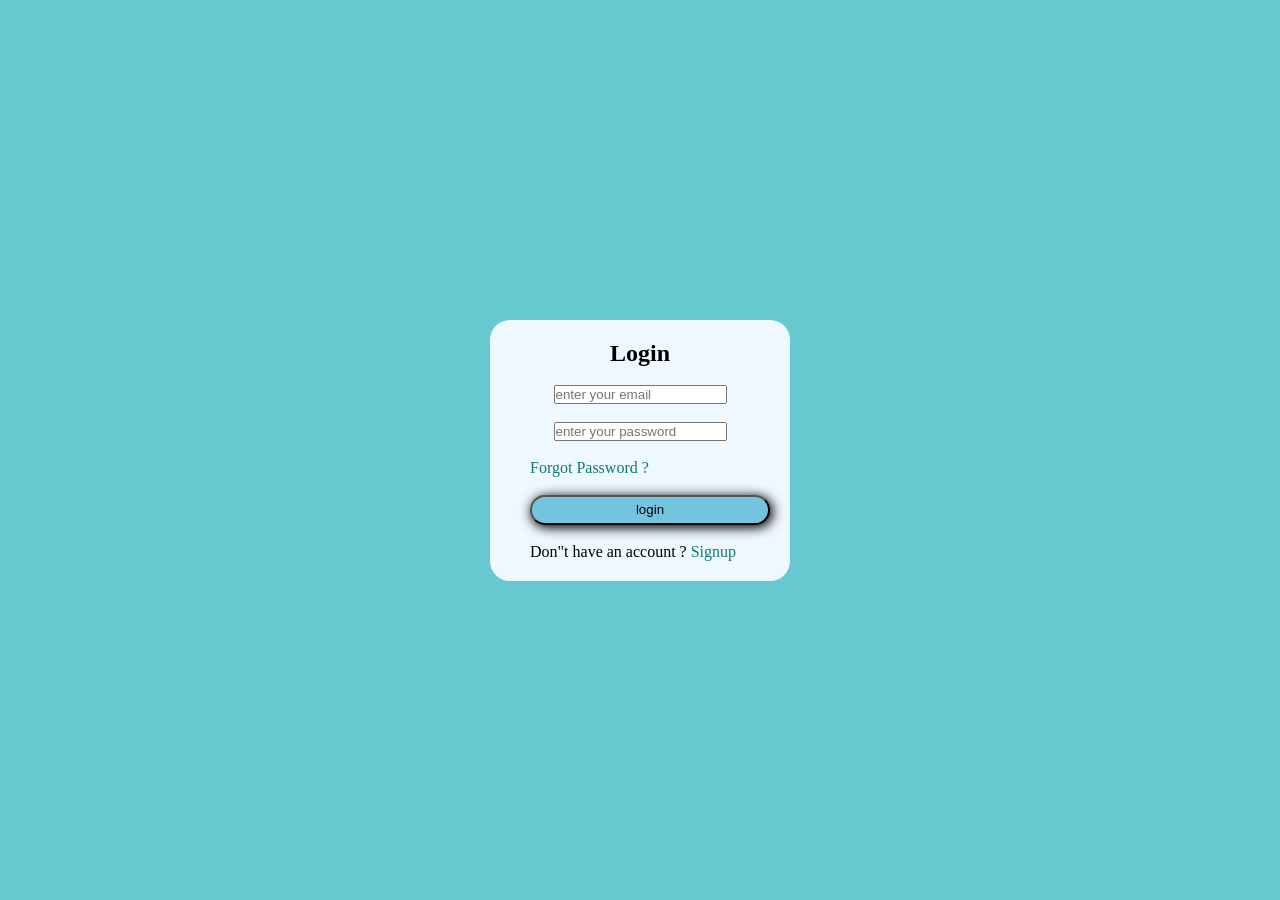
==== login.html @ 749b24f6 "first commit" ====
<!DOCTYPE html>
<html lang="en">
<head>
    <meta charset="UTF-8">
    <meta name="viewport" content="width=device-width, initial-scale=1.0">
    <title>Document</title>
    <link rel="stylesheet" href="./login.css">
</head>
<body>
    <div class="bg">

        <div class="login"> 
          <h2> Login</h2><br>
          <form>
            <input type="text" placeholder="enter your email"><br><br>
            <input type="text" placeholder="enter your password"><br><br>
          </form>
          <a href="Forgot pass" > Forgot Password ?</a><br><br>
          <button>login</button><br><br>
          <p> Don"t have an account ? <a href="Signup" >Signup</a></p> 
          

        </div>





    </div>
    
</body>
</html>
---- login.css ----
* {
    margin: 0;
    padding: 0;
    box-sizing: border-box;
}


.bg {
    background-color: rgb(103, 200, 207);
    height: 100vh;
    display: flex;
    justify-content: center;
    align-items: center;
}

.login {
    background-color: aliceblue;
    border-radius: 20px;
    width: 300px;
    padding: 20px 40px;
}

.login>h2 {
    text-align: center;
}

.login>form {
    text-align: center;
}

.login>button {
    width: 240px;
    height: 30px;
    background-color: rgb(115, 197, 223);
    border-radius: 20px;
    box-shadow: 2px 2px 12px 1px;
}

.login>a {
    text-decoration: none;
    color: rgb(15, 121, 115);
}

.login>p>a {
    text-decoration: none;
    color: rgb(15, 121, 115);
}
.form>input{ padding: 1;}
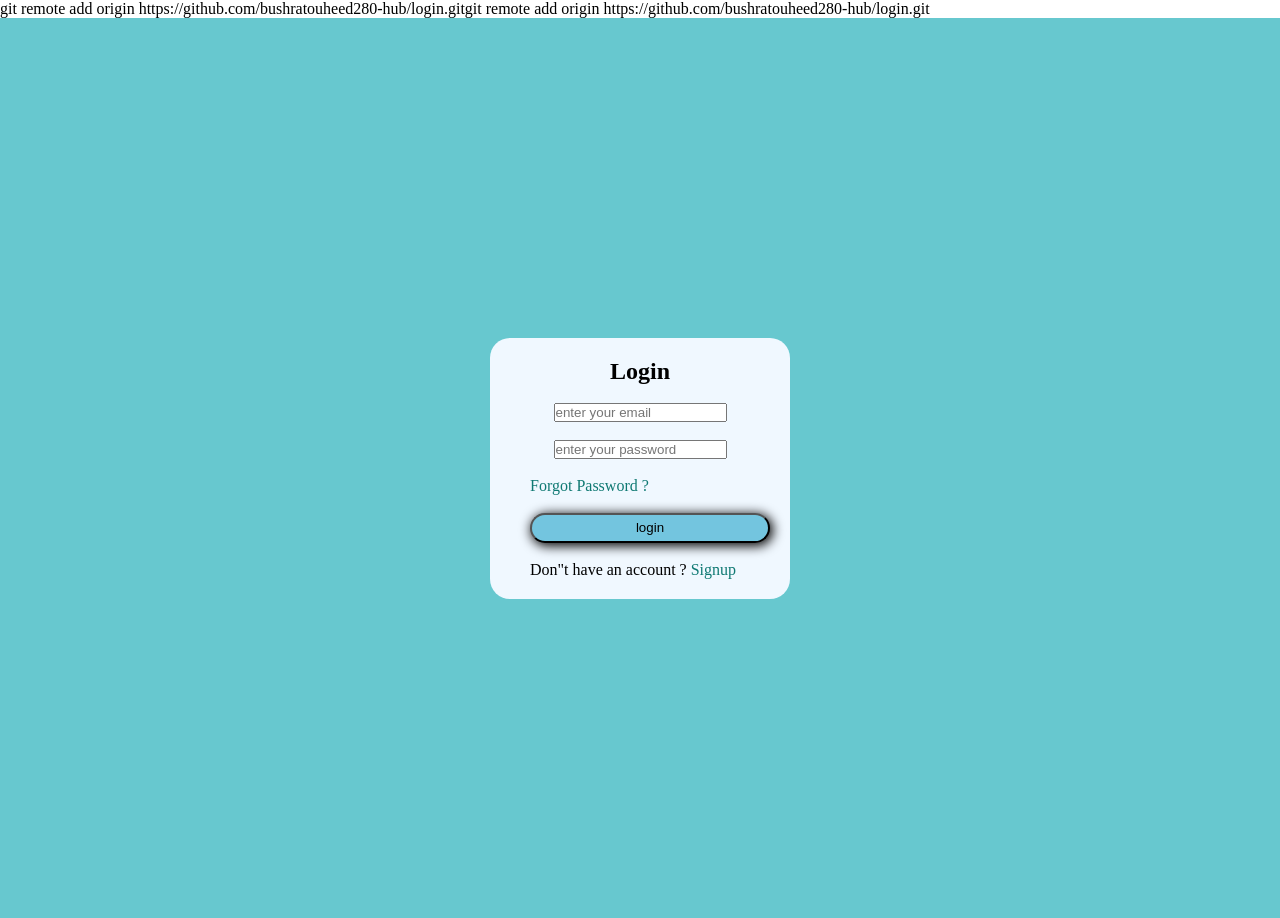
==== commit 3f9e6850: "first commit" ====
--- a/login.html
+++ b/login.html
@@ -1,3 +1,4 @@
+git remote add origin https://github.com/bushratouheed280-hub/login.gitgit remote add origin https://github.com/bushratouheed280-hub/login.git
 <!DOCTYPE html>
 <html lang="en">
 <head>
